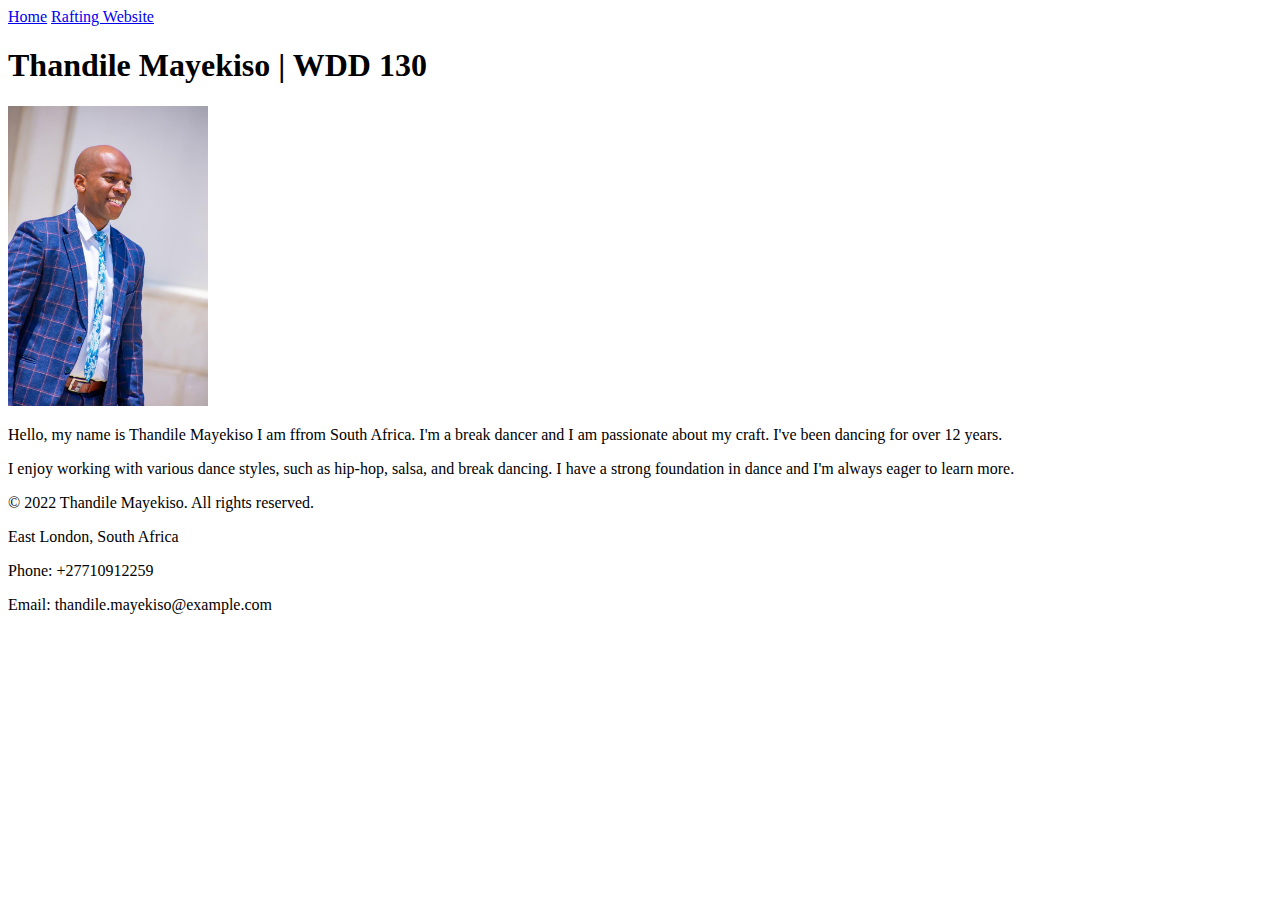
==== index.html @ 5d82a9a6 "initialcommit" ====
<!DOCTYPE html>
<html lang="en-US">
  <head>
    <meta charset="utf-8">
    <meta name="viewport" content="width=device-width,initial-scale=1.0">
    <title>Thandile Mayekiso | WDD 130</title>
  </head>
  <body>
    <header>
        <nav>
          <a href="#">Home</a>
          <a href="wwr/">Rafting Website</a>
        </nav>
      </header>
      <main>
        <h1>Thandile Mayekiso | WDD 130</h1>
        <img src="images/thandile.jpg" alt="Hello, my name is Thandile Mayekiso" width="200">
        <p>Hello, my name is Thandile Mayekiso I am ffrom South Africa. I'm a break dancer and I am passionate about my craft. I've been dancing for over 12 years.</p>
        <p>I enjoy working with various dance styles, such as hip-hop, salsa, and break dancing. I have a strong foundation in dance and I'm always eager to learn more.</p>
      </main>
      <footer>
        <p>&copy; 2022 Thandile Mayekiso. All rights reserved.</p>
        <p>East London, South Africa</p>
        <p>Phone: +27710912259</p>
        <p>Email: thandile.mayekiso@example.com</p>
      </footer>
  </body>
</html>
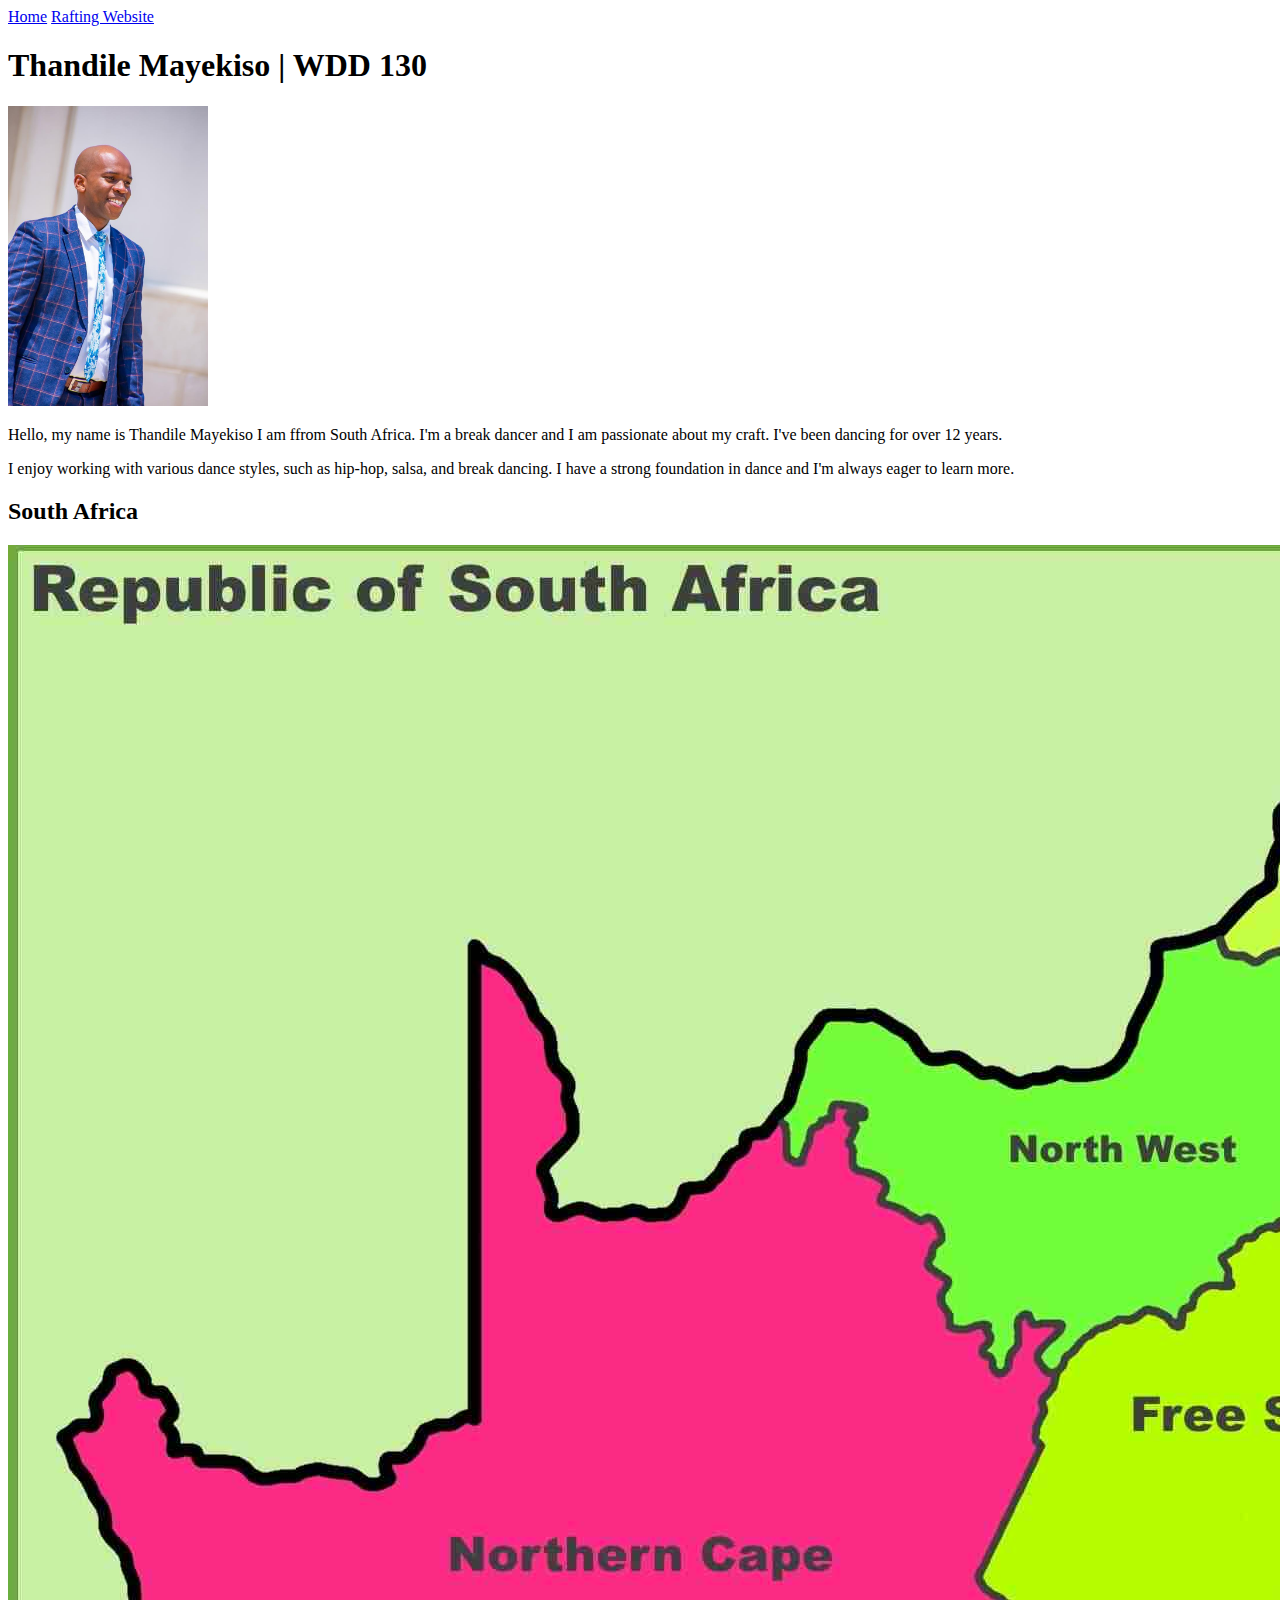
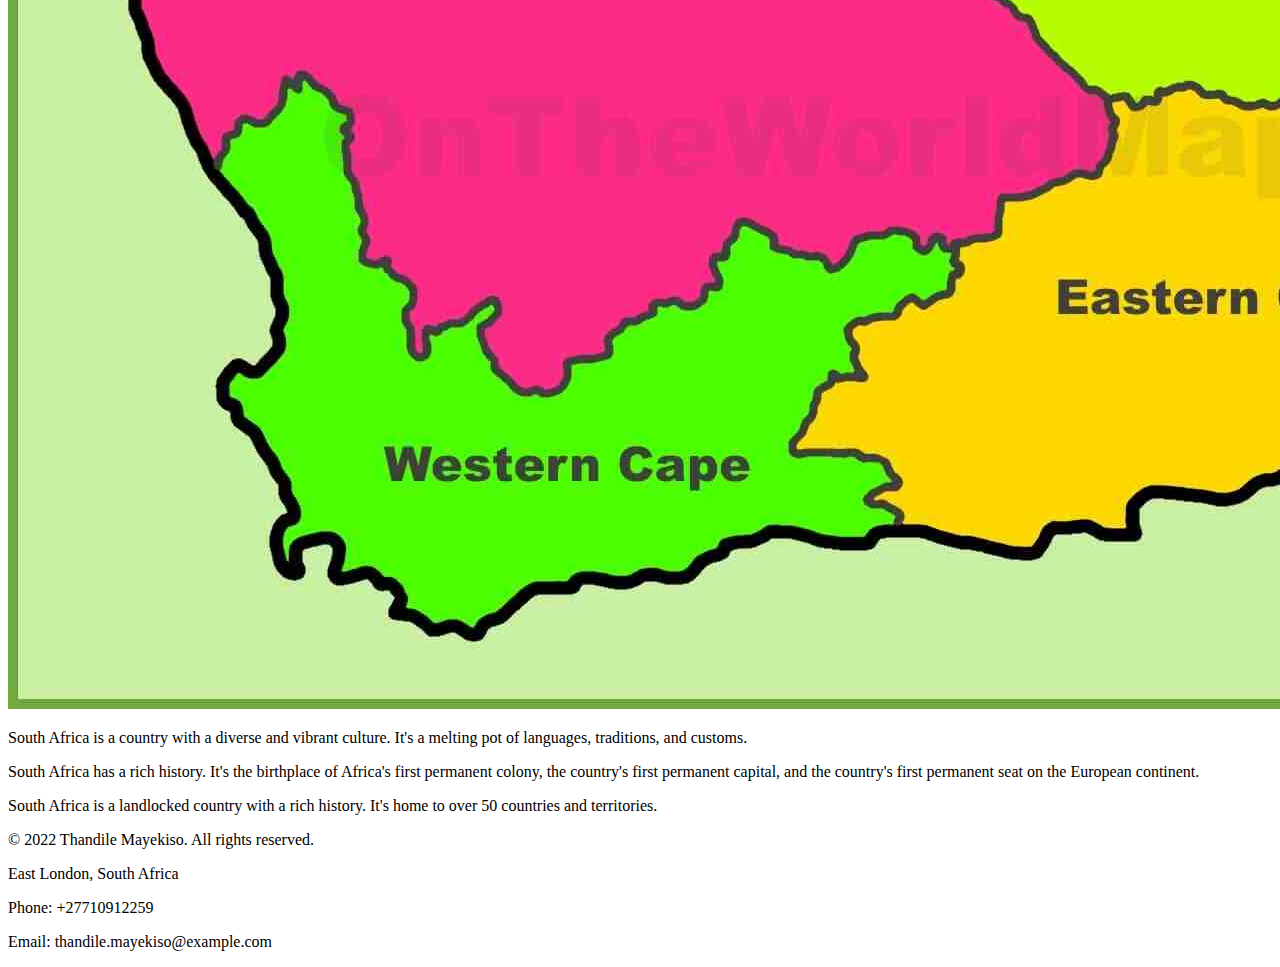
==== commit a74c1c3c: "styling" ====
--- a/index.html
+++ b/index.html
@@ -4,7 +4,11 @@
     <meta charset="utf-8">
     <meta name="viewport" content="width=device-width,initial-scale=1.0">
     <title>Thandile Mayekiso | WDD 130</title>
-  </head>
+    <meta name="Description" content="My profeil for my web course home page with picture, web fundamentals,">
+    <meta name="Author" content="Thandile Mayekiso">
+    <link rel="stylesheet" href="styles/styles.css">
+
+</head>
   <body>
     <header>
         <nav>
@@ -18,6 +22,13 @@
         <p>Hello, my name is Thandile Mayekiso I am ffrom South Africa. I'm a break dancer and I am passionate about my craft. I've been dancing for over 12 years.</p>
         <p>I enjoy working with various dance styles, such as hip-hop, salsa, and break dancing. I have a strong foundation in dance and I'm always eager to learn more.</p>
       </main>
+      <aside>
+        <h2>South Africa</h2>
+        <img src="images/country.jpg" alt="South Africa Landscape">
+        <p>South Africa is a country with a diverse and vibrant culture. It's a melting pot of languages, traditions, and customs.</p>
+        <p>South Africa has a rich history. It's the birthplace of Africa's first permanent colony, the country's first permanent capital, and the country's first permanent seat on the European continent.</p>
+        <p>South Africa is a landlocked country with a rich history. It's home to over 50 countries and territories.</p>
+      </aside>
       <footer>
         <p>&copy; 2022 Thandile Mayekiso. All rights reserved.</p>
         <p>East London, South Africa</p>
@@ -26,4 +37,3 @@
       </footer>
   </body>
 </html>
-
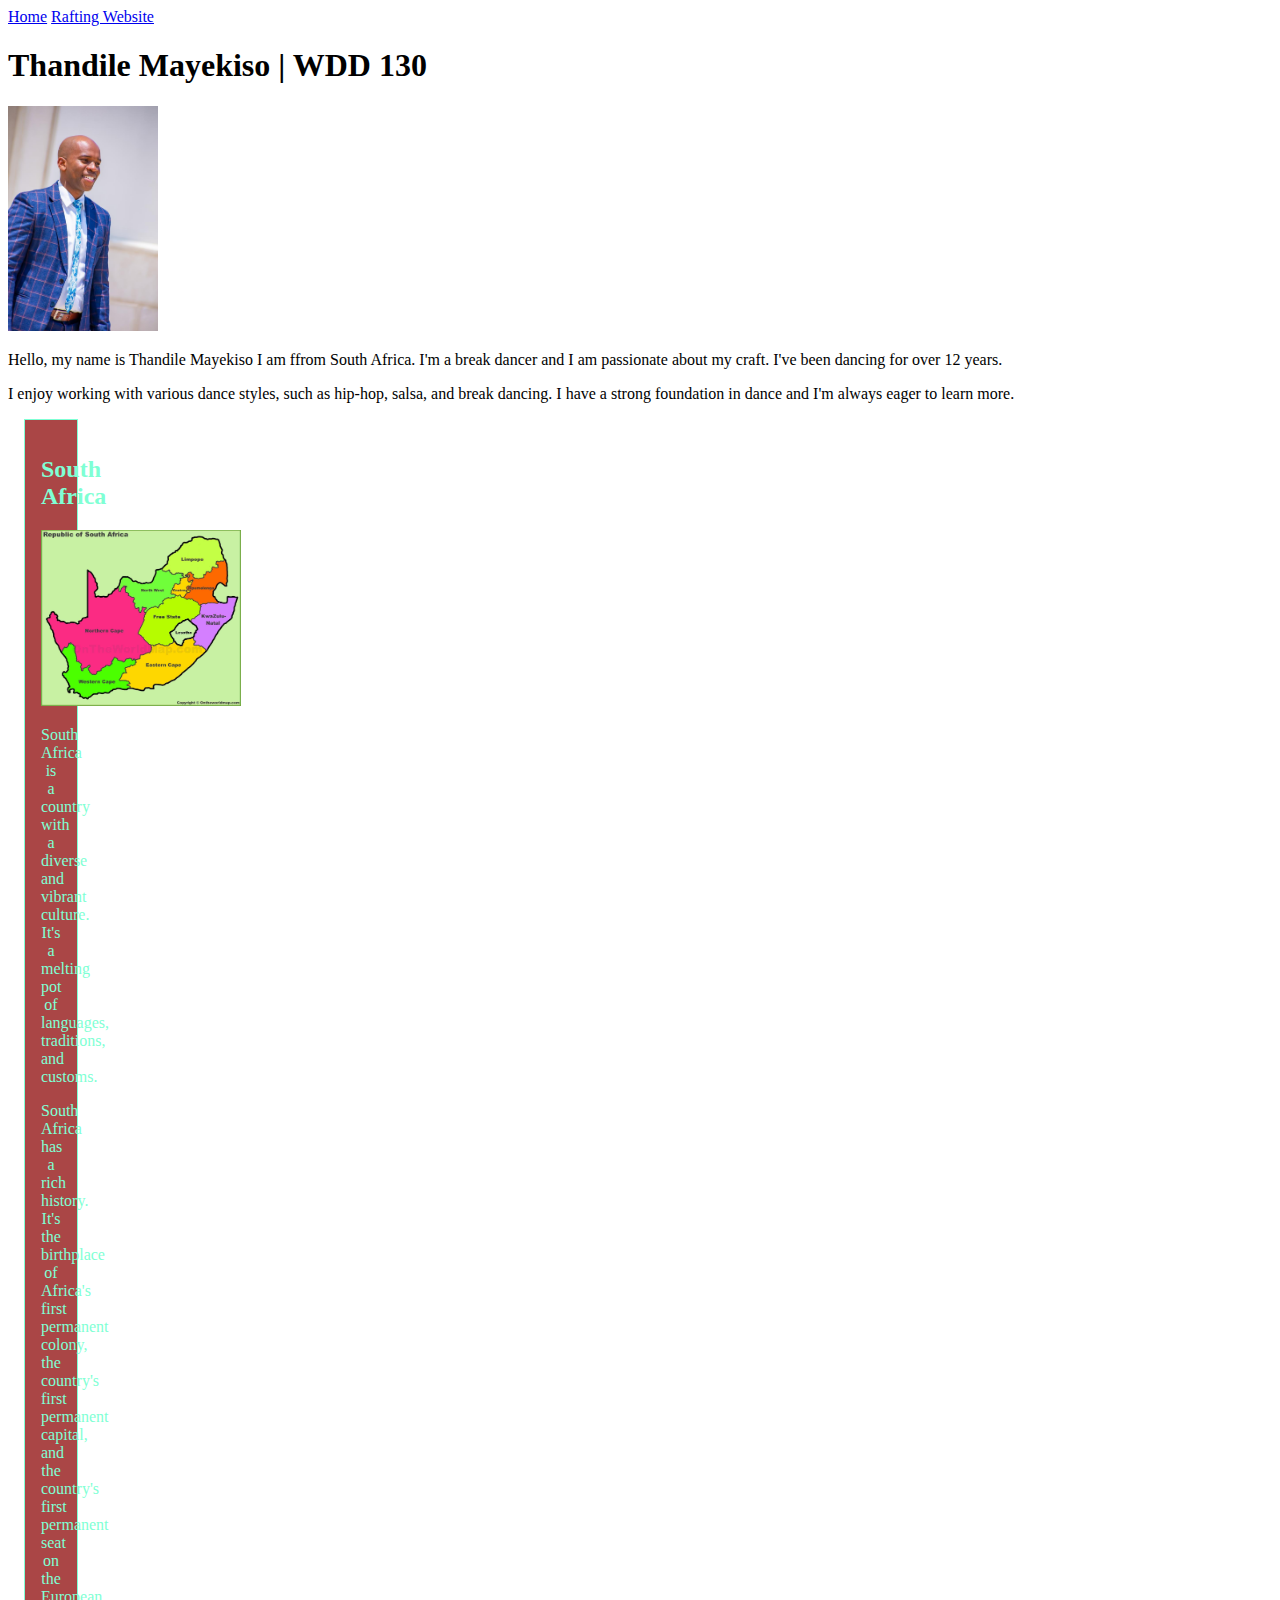
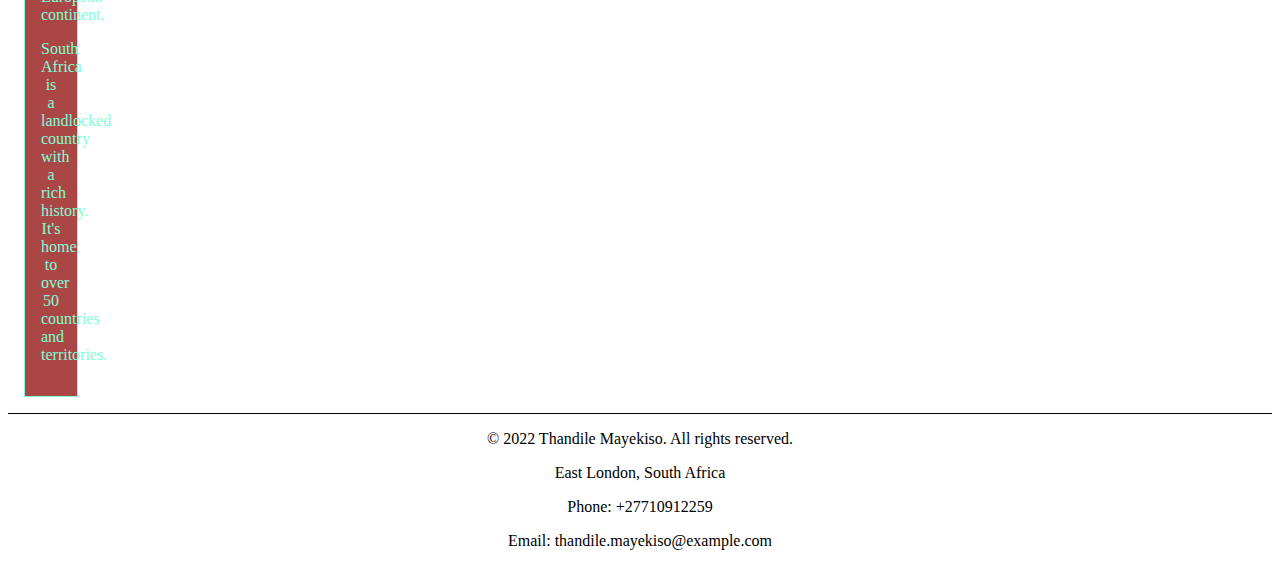
==== commit 03aac557: "styling" ====
--- a/index.html
+++ b/index.html
@@ -4,11 +4,10 @@
     <meta charset="utf-8">
     <meta name="viewport" content="width=device-width,initial-scale=1.0">
     <title>Thandile Mayekiso | WDD 130</title>
-    <meta name="Description" content="My profeil for my web course home page with picture, web fundamentals,">
-    <meta name="Author" content="Thandile Mayekiso">
+    <meta name="description" content="My profile for my web course home page with picture, web fundamentals,">
+    <meta name="author" content="Thandile Mayekiso">
     <link rel="stylesheet" href="styles/styles.css">
-
-</head>
+  </head>
   <body>
     <header>
         <nav>
@@ -24,7 +23,7 @@
       </main>
       <aside>
         <h2>South Africa</h2>
-        <img src="images/country.jpg" alt="South Africa Landscape">
+        <img src="images/country.jpg" alt="South Africa Landscape" width="350">
         <p>South Africa is a country with a diverse and vibrant culture. It's a melting pot of languages, traditions, and customs.</p>
         <p>South Africa has a rich history. It's the birthplace of Africa's first permanent colony, the country's first permanent capital, and the country's first permanent seat on the European continent.</p>
         <p>South Africa is a landlocked country with a rich history. It's home to over 50 countries and territories.</p>
--- a/styles/styles.css
+++ b/styles/styles.css
@@ -0,0 +1,27 @@
+main {min-width: 500px;
+}
+aside {width: 20px; 
+    margin: 1rem;
+    border: 1px solid;
+    padding: 1rem;
+    background-color: rgb(170, 70, 70);
+    color: aquamarine;
+    text-align: center;
+}
+aside img {width: 200px;
+height: auto;
+}
+
+main img {width: 150px;
+    height: auto;
+}
+p {padding: 0;
+} 
+
+footer {margin-top: 15px;
+border-top: 1px solid #000;
+text-align: center;}
+
+
+
+
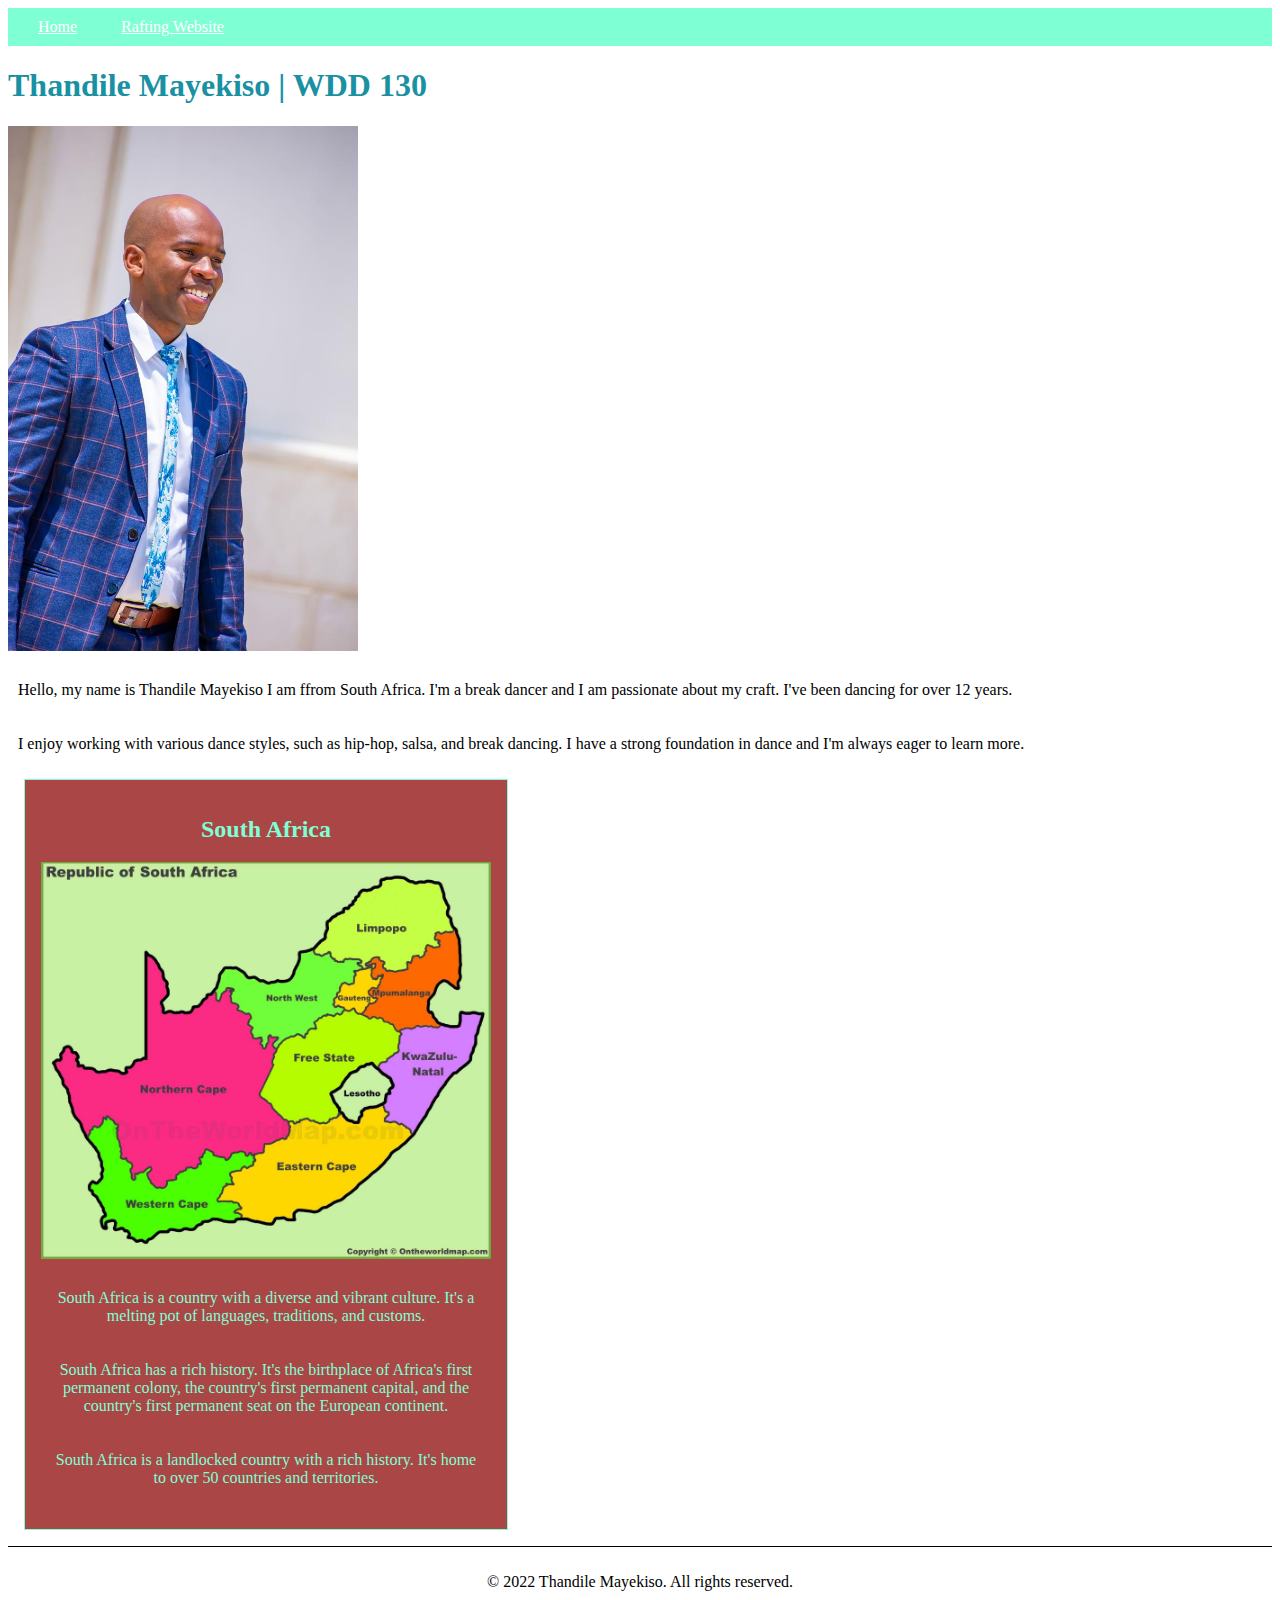
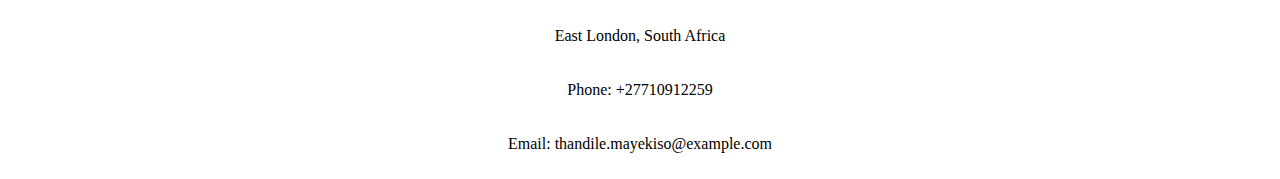
==== commit feb87f77: "initalcommit" ====
--- a/index.html
+++ b/index.html
@@ -33,6 +33,7 @@
         <p>East London, South Africa</p>
         <p>Phone: +27710912259</p>
         <p>Email: thandile.mayekiso@example.com</p>
+        <!-- -->
       </footer>
   </body>
 </html>
--- a/styles/styles.css
+++ b/styles/styles.css
@@ -1,6 +1,7 @@
-main {min-width: 500px;
+main {min-width: auto;
+    margin: auto;
 }
-aside {width: 20px; 
+aside {width: 450px; 
     margin: 1rem;
     border: 1px solid;
     padding: 1rem;
@@ -8,15 +9,24 @@
     color: aquamarine;
     text-align: center;
 }
-aside img {width: 200px;
+
+nav {background-color: aquamarine;padding: 10px;}
+
+nav a {color: white;display: inline;padding: 20px;}
+
+h1 {color: rgb(26, 145, 163);}
+
+aside img {width: 450px;
 height: auto;
 }
 
-main img {width: 150px;
+main img {width: 350px;
     height: auto;
 }
-p {padding: 0;
+
+p {padding: 10px;
 } 
+
 
 footer {margin-top: 15px;
 border-top: 1px solid #000;
